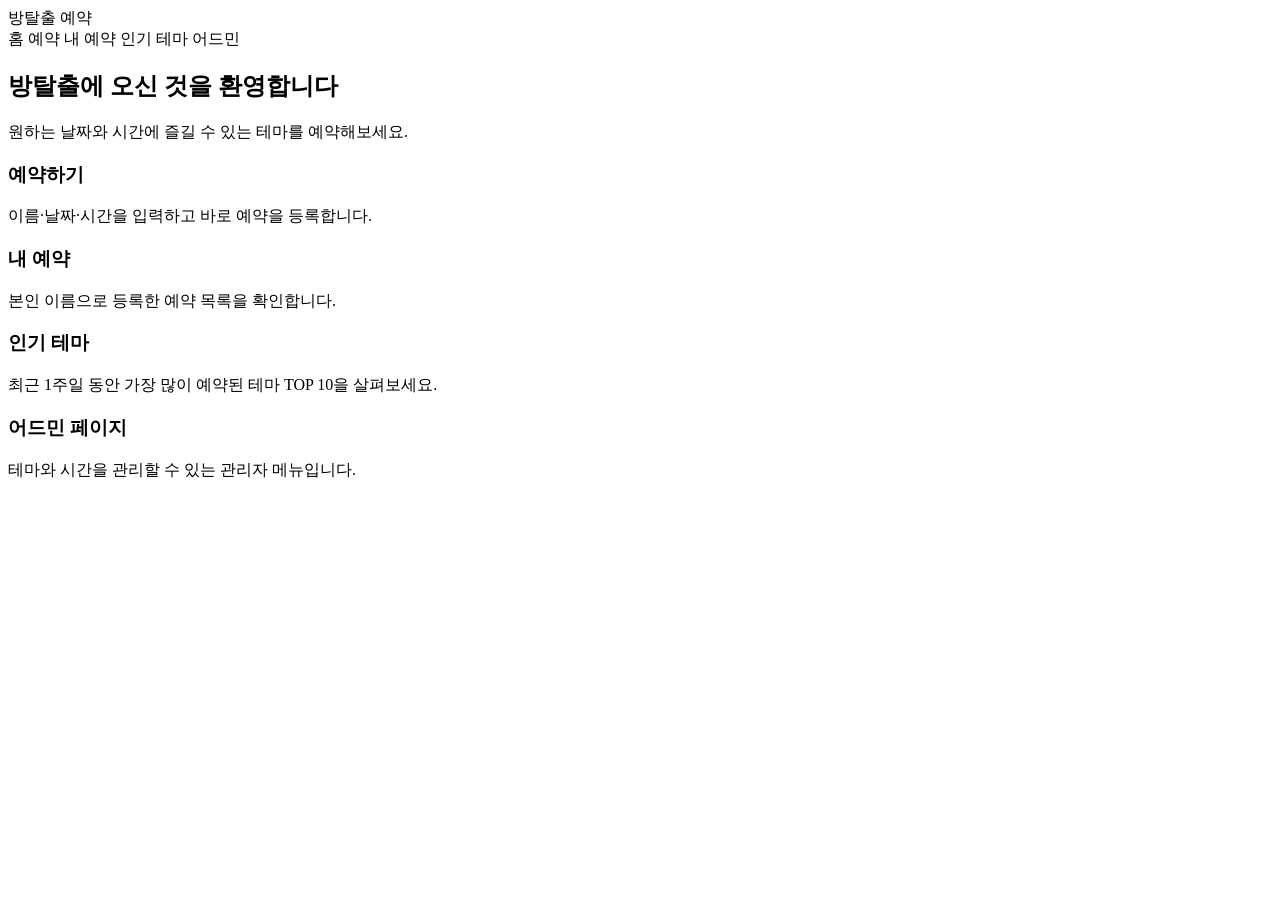
==== src/main/resources/templates/index.html @ 6e0b77c4 "feat : 기존 프로젝트 마이그레이션" ====
<!DOCTYPE html>
<html lang="ko" xmlns:th="http://www.thymeleaf.org">
<head>
    <meta charset="UTF-8">
    <meta name="viewport" content="width=device-width, initial-scale=1.0">
    <title>방탈출 예약</title>
    <link rel="stylesheet" th:href="@{/css/style.css}">
</head>
<body>
<header class="topbar">
    <a class="brand" th:href="@{/}">방탈출 예약</a>
    <nav class="nav">
        <a class="active" th:href="@{/}">홈</a>
        <a th:href="@{/reservation}">예약</a>
        <a th:href="@{/my}">내 예약</a>
        <a th:href="@{/popular}">인기 테마</a>
        <a th:href="@{/admin}">어드민</a>
    </nav>
</header>

<main class="container">
    <section class="hero">
        <h1>방탈출에 오신 것을 환영합니다</h1>
        <p>원하는 날짜와 시간에 즐길 수 있는 테마를 예약해보세요.</p>
        <div class="hero-grid">
            <a class="hero-card" th:href="@{/reservation}">
                <h3>예약하기</h3>
                <p>이름·날짜·시간을 입력하고 바로 예약을 등록합니다.</p>
            </a>
            <a class="hero-card" th:href="@{/my}">
                <h3>내 예약</h3>
                <p>본인 이름으로 등록한 예약 목록을 확인합니다.</p>
            </a>
            <a class="hero-card" th:href="@{/popular}">
                <h3>인기 테마</h3>
                <p>최근 1주일 동안 가장 많이 예약된 테마 TOP 10을 살펴보세요.</p>
            </a>
            <a class="hero-card" th:href="@{/admin}">
                <h3>어드민 페이지</h3>
                <p>테마와 시간을 관리할 수 있는 관리자 메뉴입니다.</p>
            </a>
        </div>
    </section>
</main>
</body>
</html>
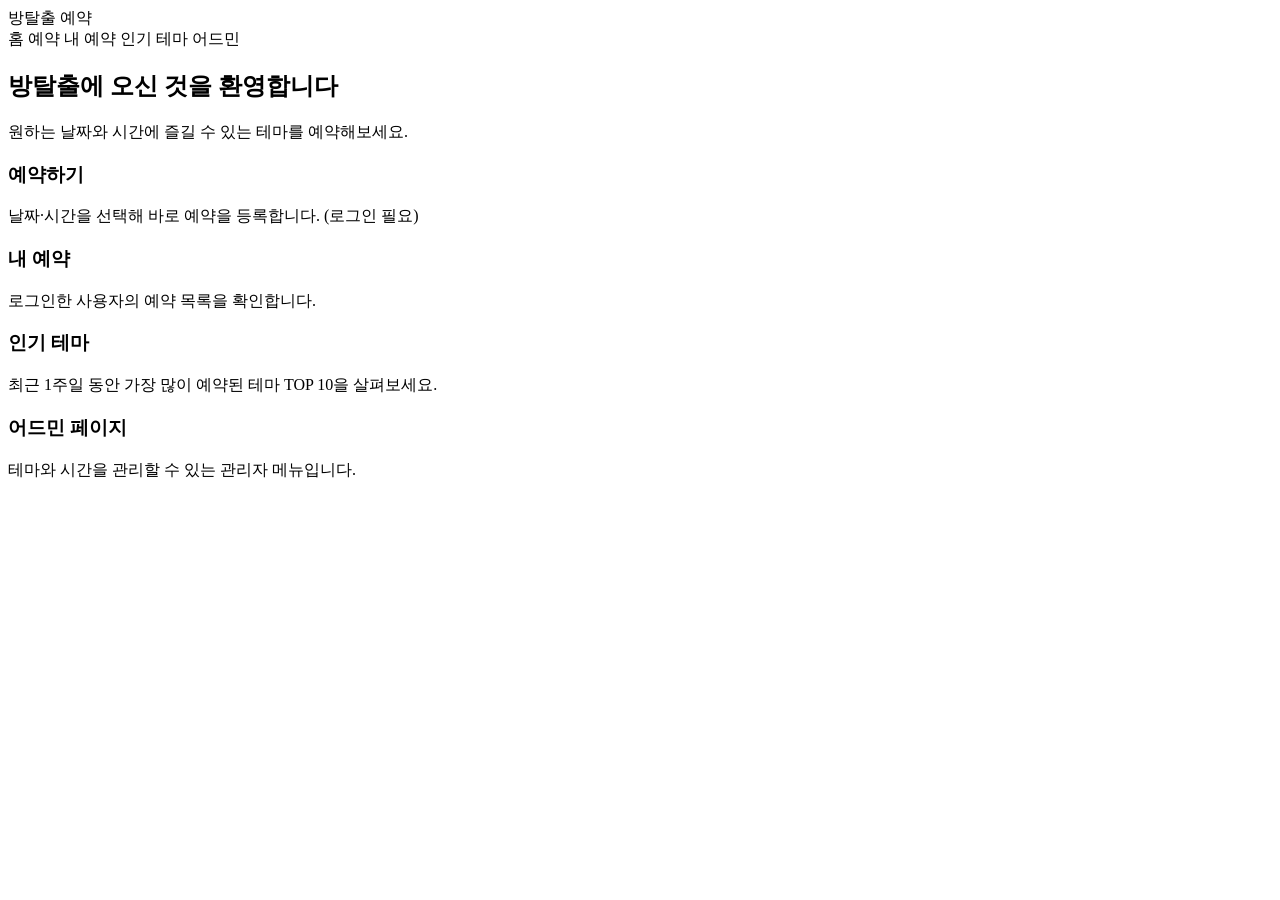
==== commit f4cd7d18: "feat: 로그아웃 API 및 상단 인증 네비 UI 추가 - DELETE /login/sessions 엔드포인트를 추가하여 세션 무효화로 로그아웃 처리 - 모든 페이지 상단에 na" ====
--- a/src/main/resources/templates/index.html
+++ b/src/main/resources/templates/index.html
@@ -16,6 +16,7 @@
         <a th:href="@{/popular}">인기 테마</a>
         <a th:href="@{/admin}">어드민</a>
     </nav>
+    <div class="nav-auth" id="nav-auth"></div>
 </header>
 
 <main class="container">
@@ -25,11 +26,11 @@
         <div class="hero-grid">
             <a class="hero-card" th:href="@{/reservation}">
                 <h3>예약하기</h3>
-                <p>이름·날짜·시간을 입력하고 바로 예약을 등록합니다.</p>
+                <p>날짜·시간을 선택해 바로 예약을 등록합니다. (로그인 필요)</p>
             </a>
             <a class="hero-card" th:href="@{/my}">
                 <h3>내 예약</h3>
-                <p>본인 이름으로 등록한 예약 목록을 확인합니다.</p>
+                <p>로그인한 사용자의 예약 목록을 확인합니다.</p>
             </a>
             <a class="hero-card" th:href="@{/popular}">
                 <h3>인기 테마</h3>
@@ -42,5 +43,6 @@
         </div>
     </section>
 </main>
+<script th:src="@{/js/common.js}"></script>
 </body>
 </html>
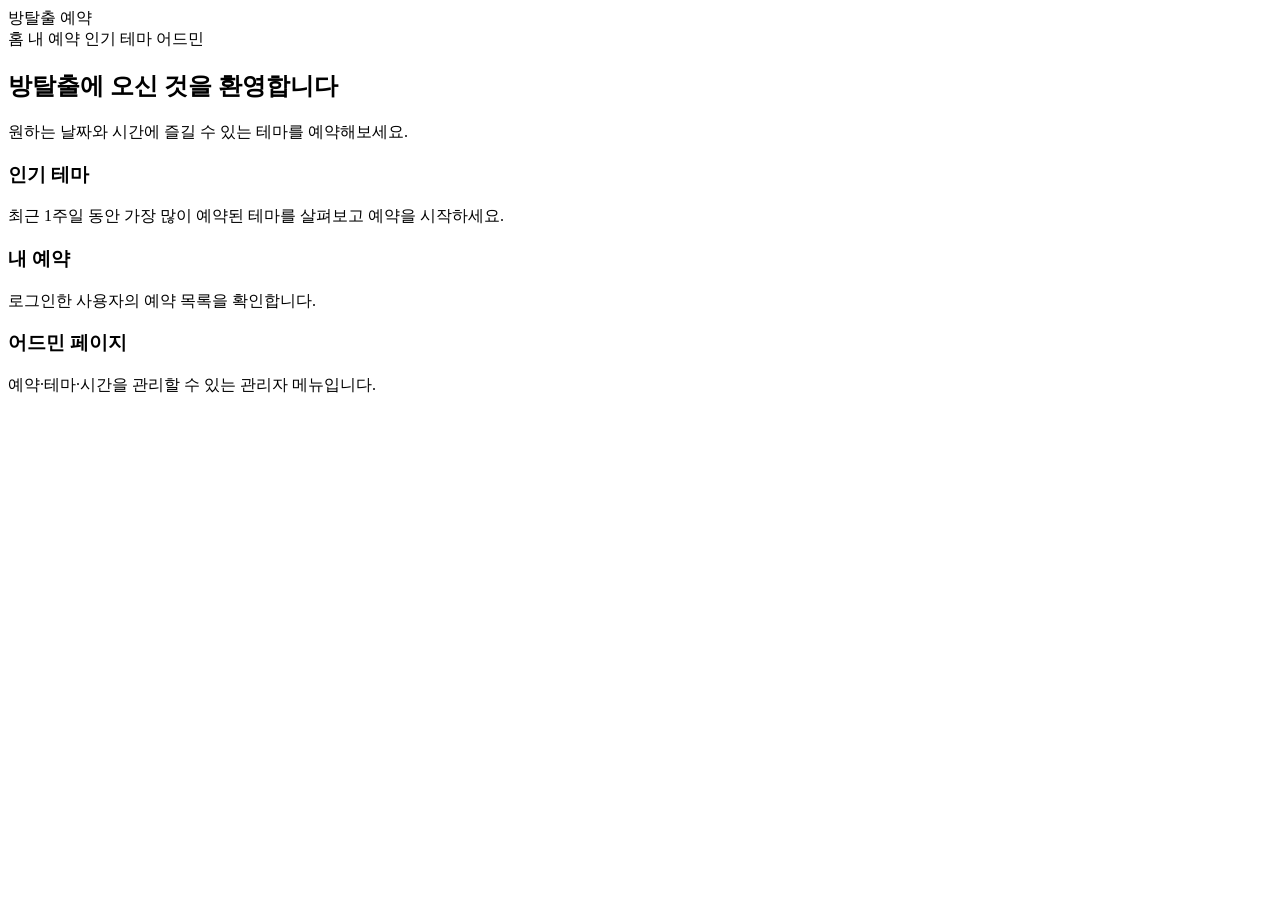
==== commit 6e8fd1e5: "feat: 권한 없음 안내·본인 예약 추가 모달·테스트 포트 분리 - 어드민 화면(비-관리자) 접근 시 화이트라벨 대신 /?error=admin_only로 보내고 common.js" ====
--- a/src/main/resources/templates/index.html
+++ b/src/main/resources/templates/index.html
@@ -11,7 +11,6 @@
     <a class="brand" th:href="@{/}">방탈출 예약</a>
     <nav class="nav">
         <a class="active" th:href="@{/}">홈</a>
-        <a th:href="@{/reservation}">예약</a>
         <a th:href="@{/my}">내 예약</a>
         <a th:href="@{/popular}">인기 테마</a>
         <a th:href="@{/admin}">어드민</a>
@@ -24,21 +23,17 @@
         <h1>방탈출에 오신 것을 환영합니다</h1>
         <p>원하는 날짜와 시간에 즐길 수 있는 테마를 예약해보세요.</p>
         <div class="hero-grid">
-            <a class="hero-card" th:href="@{/reservation}">
-                <h3>예약하기</h3>
-                <p>날짜·시간을 선택해 바로 예약을 등록합니다. (로그인 필요)</p>
+            <a class="hero-card" th:href="@{/popular}">
+                <h3>인기 테마</h3>
+                <p>최근 1주일 동안 가장 많이 예약된 테마를 살펴보고 예약을 시작하세요.</p>
             </a>
             <a class="hero-card" th:href="@{/my}">
                 <h3>내 예약</h3>
                 <p>로그인한 사용자의 예약 목록을 확인합니다.</p>
             </a>
-            <a class="hero-card" th:href="@{/popular}">
-                <h3>인기 테마</h3>
-                <p>최근 1주일 동안 가장 많이 예약된 테마 TOP 10을 살펴보세요.</p>
-            </a>
             <a class="hero-card" th:href="@{/admin}">
                 <h3>어드민 페이지</h3>
-                <p>테마와 시간을 관리할 수 있는 관리자 메뉴입니다.</p>
+                <p>예약·테마·시간을 관리할 수 있는 관리자 메뉴입니다.</p>
             </a>
         </div>
     </section>
